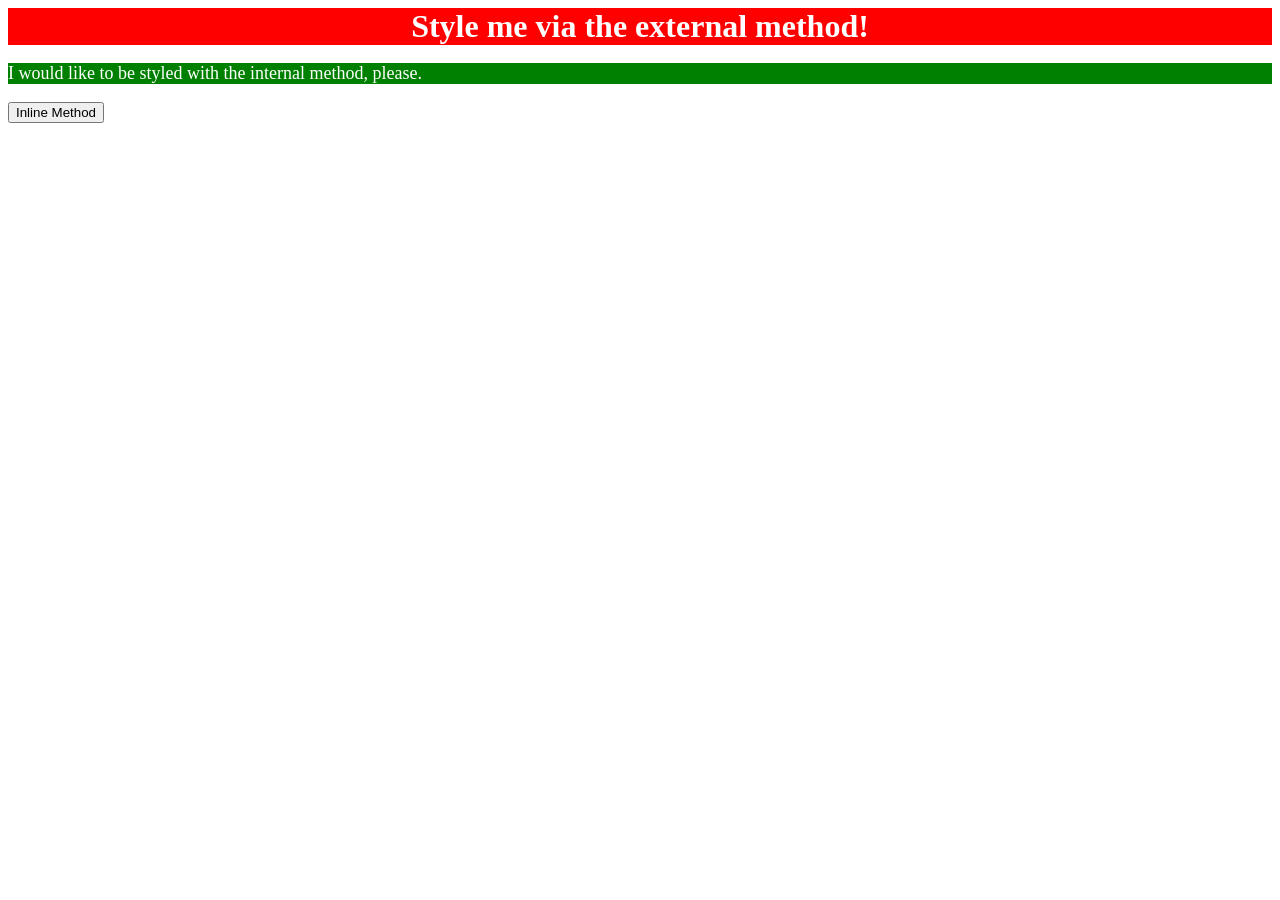
==== foundations/intro-to-css/01-css-methods/index.html @ 1496a921 "added external and internal css for 01-css-methods" ====
<!DOCTYPE html>
<html lang="en">
  <head>
    <meta charset="UTF-8">
    <meta http-equiv="X-UA-Compatible" content="IE=edge">
    <meta name="viewport" content="width=device-width, initial-scale=1.0">
    <link rel="stylesheet" href = "style.css">
    <style>
      p{
        background-color: green;
        color: white;
        font-size: 18px;
      }
    </style>
    <title>Methods for Adding CSS</title>
  </head>
  <body>
    <div>Style me via the external method!</div>
    <p>I would like to be styled with the internal method, please.</p>
    <button>Inline Method</button>
  </body>
</html>
---- foundations/intro-to-css/01-css-methods/style.css ----
div{
    background-color: red;
    color: white;
    font-size: 32px;
    text-align: center;
    font-weight: bold;
}
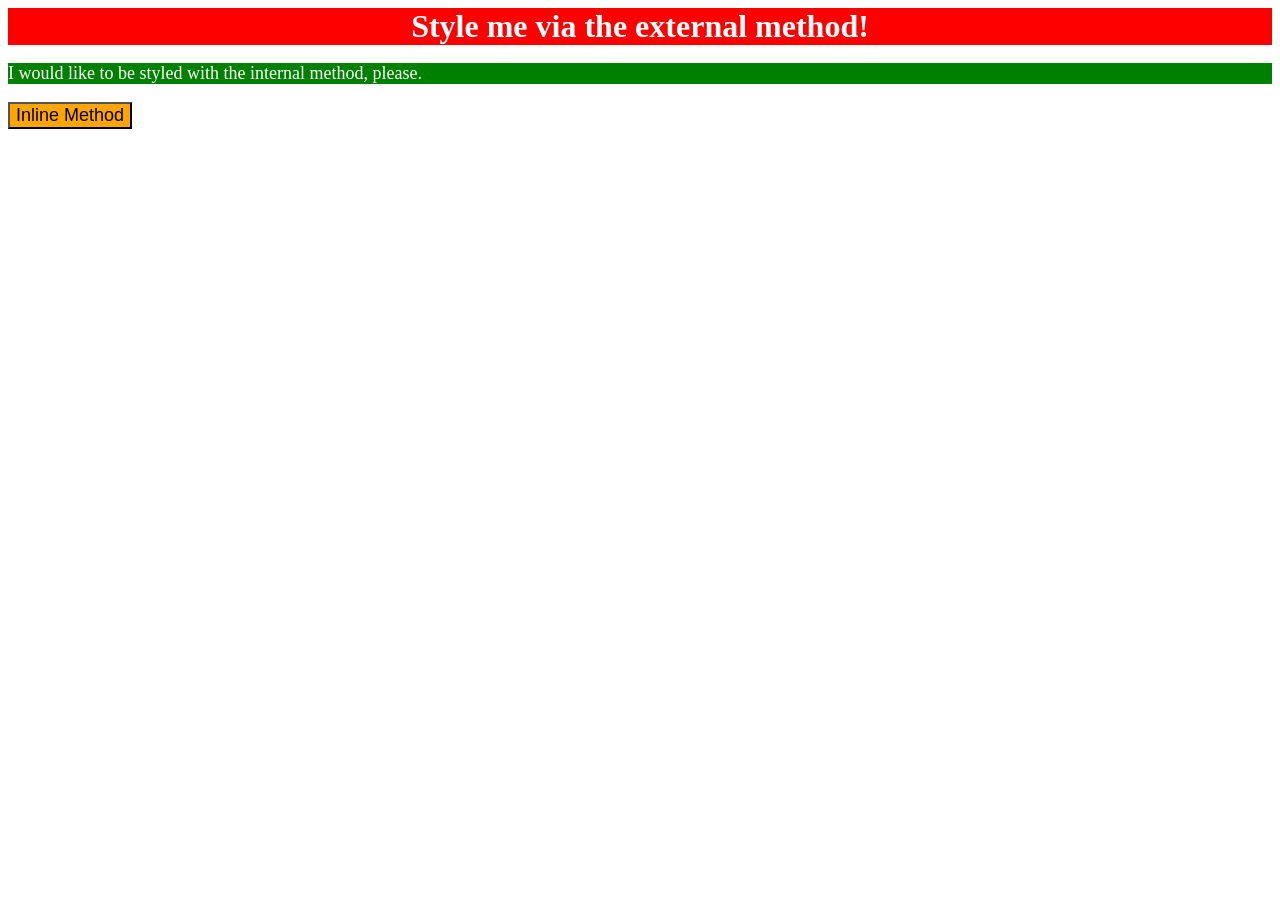
==== commit 22010068: "added inline style" ====
--- a/foundations/intro-to-css/01-css-methods/index.html
+++ b/foundations/intro-to-css/01-css-methods/index.html
@@ -17,6 +17,6 @@
   <body>
     <div>Style me via the external method!</div>
     <p>I would like to be styled with the internal method, please.</p>
-    <button>Inline Method</button>
+    <button style="background-color: orange;font-size: 18px;">Inline Method</button>
   </body>
 </html>
